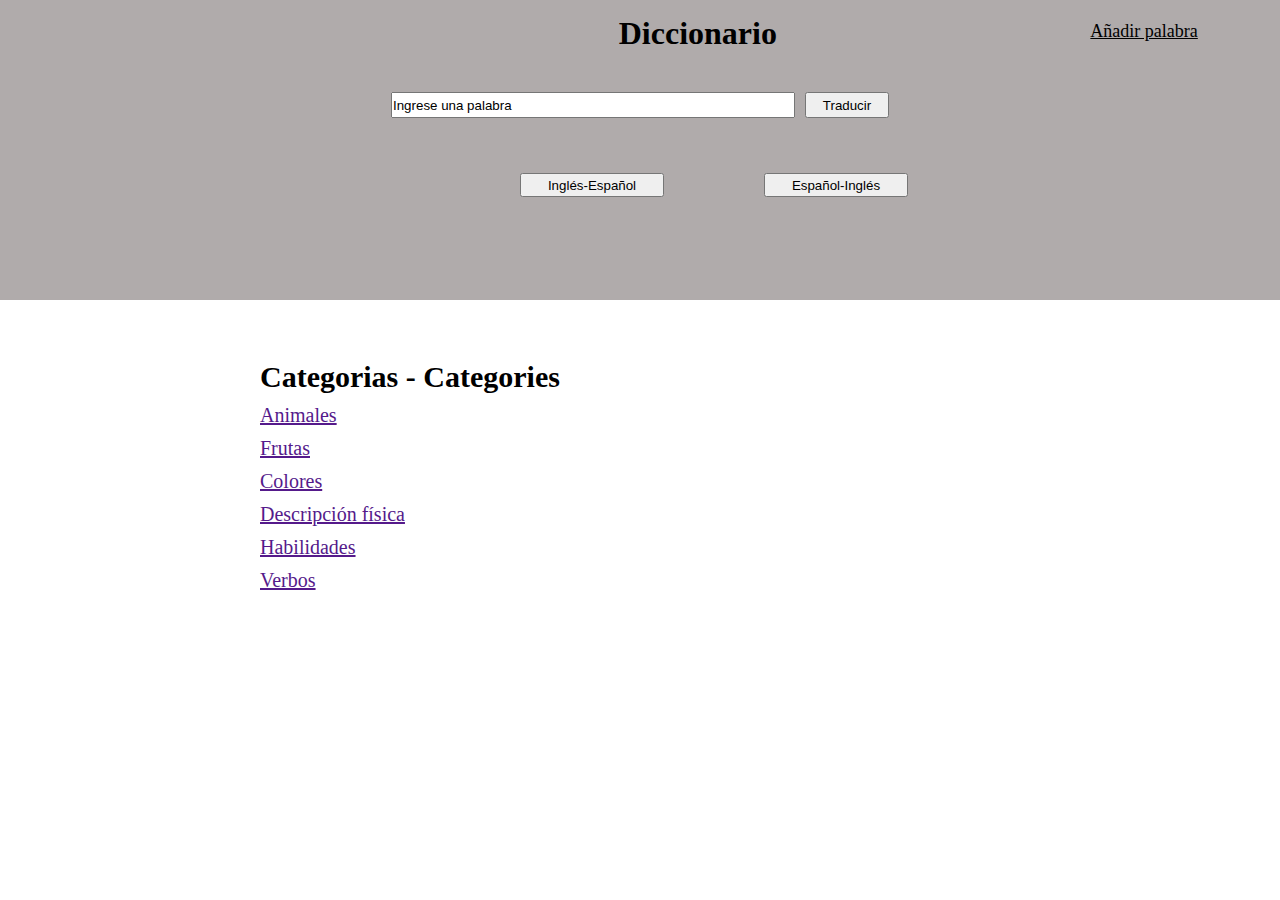
==== index.html @ 0b6e278b "progress" ====
<!DOCTYPE html>
<html lang="en">
<head>
    <meta charset="UTF-8">
    <meta name="viewport" content="width=device-width, initial-scale=1.0">
    <title>Diccionario</title>
    <link rel="stylesheet" href="style/style.css">
</head>
<body>

    <div class="principal-box">

        <header>
            <h1>Diccionario</h1>
            <a id="add_word" href="./new-word.html">Añadir palabra</a>
            <img src="" alt="">
        </header>
        
        <form class="space-word">
            <input type="text" id="traduction" name="Palabra" placeholder="Ingrese palabra a traducir" value="Ingrese una palabra">
            <button id="btn-traduction" type="submit">Traducir</button>
        </form>

        <div class="languajes"> 
            <button id="English" type="submit">Inglés-Español</button>
            <button id="Spanish" for="Spanish-English">Español-Inglés</button>
        </div>
        
    </div>

    <div class="second-box">
        <h2>Categorias - Categories</h2>
        <a href="">Animales</a>
        <a href="">Frutas</a>
        <a href="">Colores</a>
        <a href="">Descripción física</a>
        <a href="">Habilidades</a>
        <a href="">Verbos</a>

    </div>

    <div class="third-box">


    </div>
    

    
</body>
</html>
---- style/style.css ----
*{
    padding: 0;
    margin: 0;
    box-sizing: content-box;
}

.principal-box{
  width: 100%;
  height: 300px;
  background-color: rgba(64, 52, 52, 0.416);
}

header {
  width: 100%;
  padding: 15px;
  margin-left: 450px;
  display: flex;
  justify-content: space-around;
}

#add_word {
  padding: 6px;
  margin-right: 80px;
  font-size: 18px;
  display: flex;
  justify-content: end;
  color: black;
}

.space-word {
  padding: 25px;
  display: flex;
  justify-content: center;
}

#traduction {
  height: 22px;
  width: 400px;
  display: flex;
}

#btn-traduction {
  height: 22px;
  width: 80px;
  display: flex;
  justify-content: center;
  align-items: center;
  margin-left: 10px;
}

.languajes {
  height: 24px;
  display: flex;
  padding: 30px;
}

#English {
  margin-left: 490px;
  width: 140px;
}

#Spanish {
  margin-left: 100px;
  width: 140px;
}


/* --------------------------------------------------------- */

.second-box {
  width: 50%;
  padding: 60px;
  font-size: 20px;
  margin-left: 200px;
  display: flex;
  flex-direction: column;
}

.second-box a {
  margin-top: 10px;
}
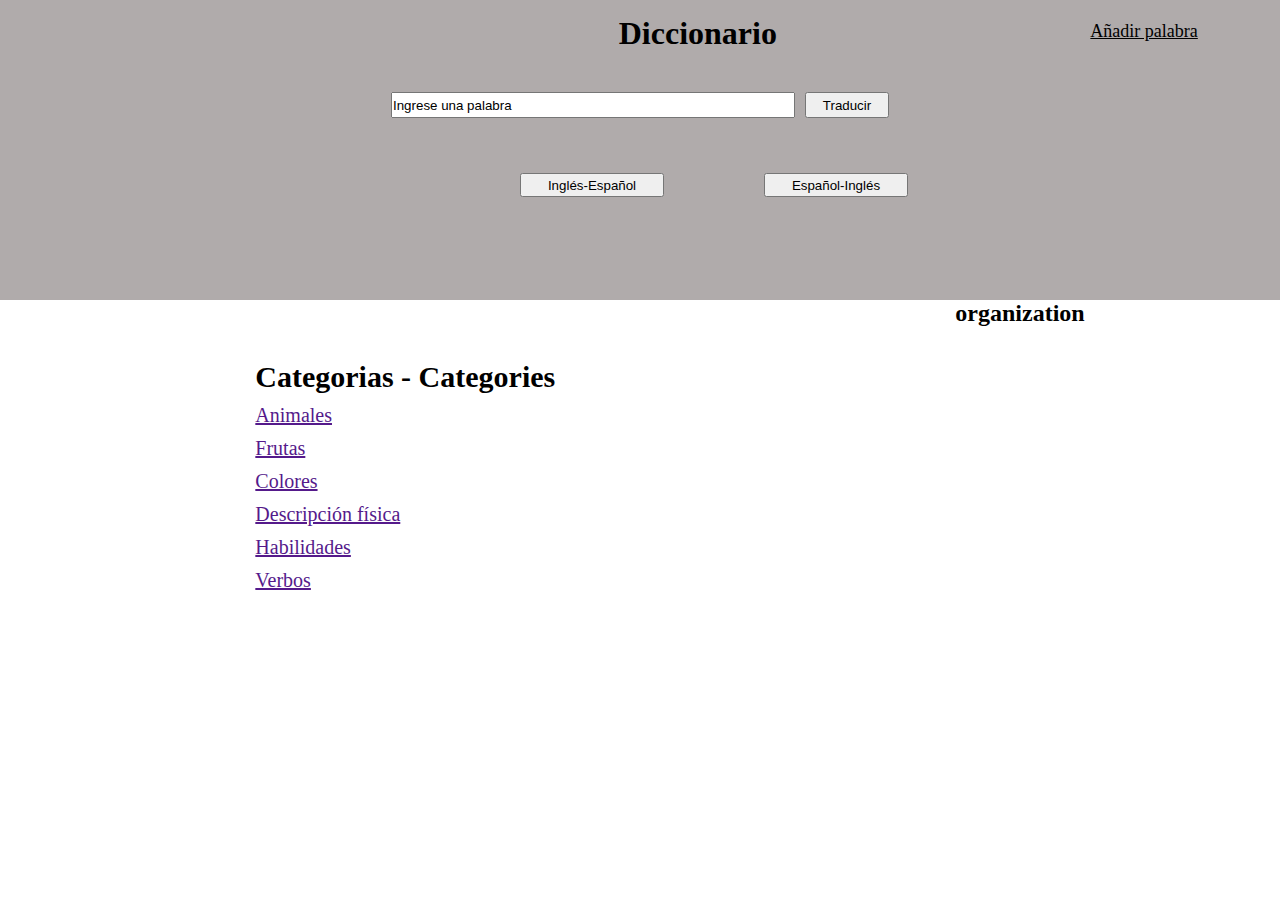
==== commit ece0bfc4: "progress" ====
--- a/index.html
+++ b/index.html
@@ -8,7 +8,7 @@
 </head>
 <body>
 
-    <div class="principal-box">
+    <div class="first-box">
 
         <header>
             <h1>Diccionario</h1>
@@ -28,22 +28,24 @@
         
     </div>
 
-    <div class="second-box">
-        <h2>Categorias - Categories</h2>
-        <a href="">Animales</a>
-        <a href="">Frutas</a>
-        <a href="">Colores</a>
-        <a href="">Descripción física</a>
-        <a href="">Habilidades</a>
-        <a href="">Verbos</a>
 
+    <div class="principal-box">
+        <div class="second-box">
+            <h2>Categorias - Categories</h2>
+            <a href="">Animales</a>
+            <a href="">Frutas</a>
+            <a href="">Colores</a>
+            <a href="">Descripción física</a>
+            <a href="">Habilidades</a>
+            <a href="">Verbos</a>
+
+        </div>
+
+        <div class="third-box">
+            <h2>organization</h2>
+
+        </div>
     </div>
-
-    <div class="third-box">
-
-
-    </div>
-    
 
     
 </body>
--- a/style/style.css
+++ b/style/style.css
@@ -4,7 +4,7 @@
     box-sizing: content-box;
 }
 
-.principal-box{
+.first-box{
   width: 100%;
   height: 300px;
   background-color: rgba(64, 52, 52, 0.416);
@@ -67,15 +67,35 @@
 
 /* --------------------------------------------------------- */
 
+.principal-box{
+  width: 100%;
+  display: flex;
+  justify-content: center;
+}
+
+
+
+/* ----------------------------------------------------------------------- */
 .second-box {
   width: 50%;
   padding: 60px;
   font-size: 20px;
-  margin-left: 200px;
   display: flex;
+  justify-content: center;
   flex-direction: column;
 }
 
 .second-box a {
   margin-top: 10px;
 }
+
+
+
+
+/* ---------------------------------------------------------------- */
+
+.thir-box {
+  width: 50%;
+  padding: 60px;
+  display: flex;
+}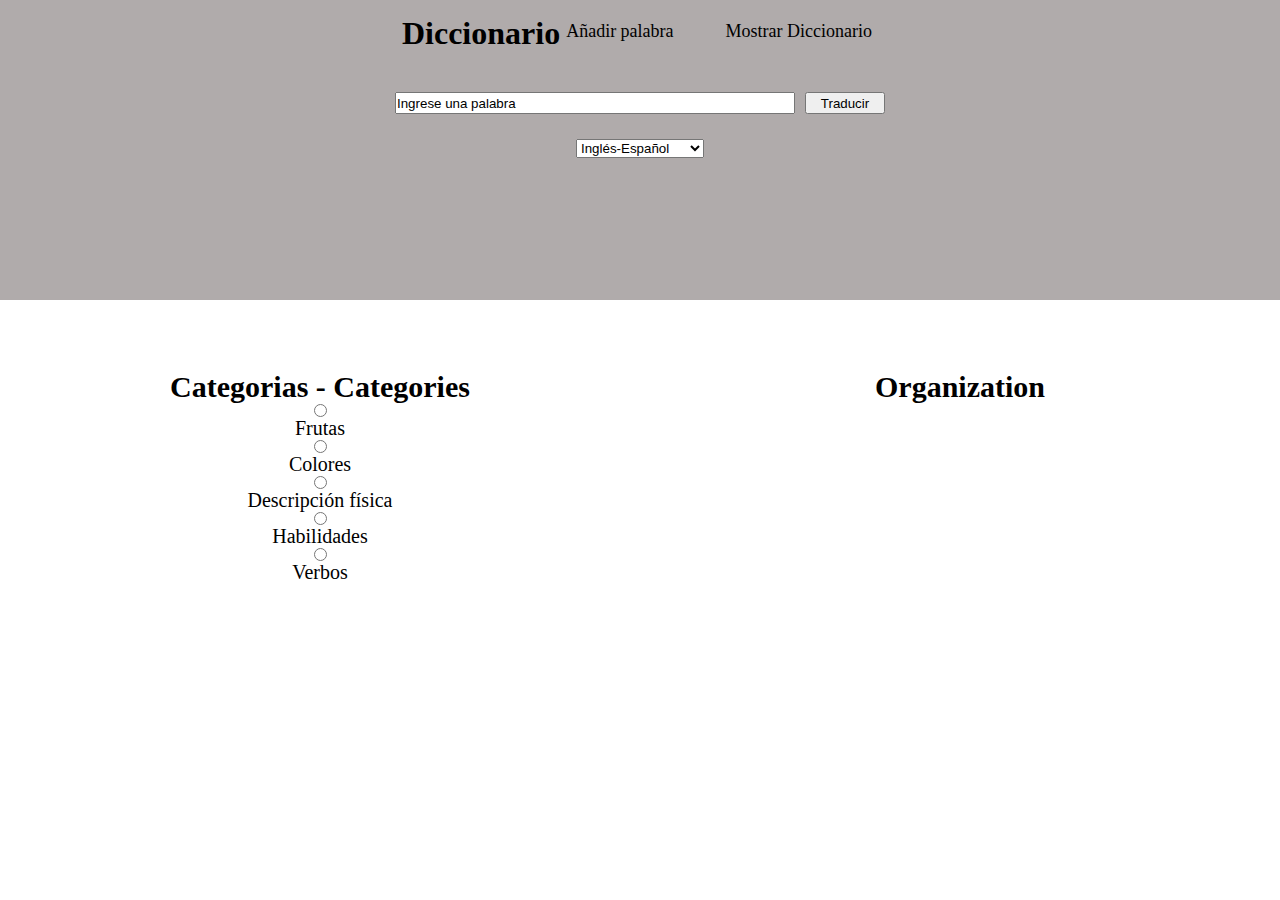
==== commit 7a347f66: "progress" ====
--- a/index.html
+++ b/index.html
@@ -1,52 +1,62 @@
 <!DOCTYPE html>
 <html lang="en">
+
 <head>
     <meta charset="UTF-8">
     <meta name="viewport" content="width=device-width, initial-scale=1.0">
     <title>Diccionario</title>
     <link rel="stylesheet" href="style/style.css">
 </head>
+
 <body>
-
-    <div class="first-box">
-
-        <header>
-            <h1>Diccionario</h1>
-            <a id="add_word" href="./new-word.html">Añadir palabra</a>
-            <img src="" alt="">
-        </header>
-        
-        <form class="space-word">
-            <input type="text" id="traduction" name="Palabra" placeholder="Ingrese palabra a traducir" value="Ingrese una palabra">
-            <button id="btn-traduction" type="submit">Traducir</button>
-        </form>
-
-        <div class="languajes"> 
-            <button id="English" type="submit">Inglés-Español</button>
-            <button id="Spanish" for="Spanish-English">Español-Inglés</button>
+    <main>
+        <div class="first-box">
+            <header>
+                <h1>Diccionario</h1>
+                <a id="add-word" href="./templates/new-word.html">Añadir palabra</a>
+                <a id="see-dictionary" href="./templates/word-dictionary.html">Mostrar Diccionario</a>
+                <img src="" alt="">
+            </header>
+            
+            <form class="space-word">
+                <input type="text" id="traduction" name="Palabra" placeholder="Ingrese palabra a traducir" value="Ingrese una palabra">
+                <button id="btn-traduction" type="submit">Traducir</button>
+            </form>
+    
+            <select name="Translate" id="languajes">
+                <option value="en-es">Inglés-Español</option>
+                <option value="es-en">Español-Inglés</option>
+            </select>
+            
         </div>
         
-    </div>
+    
+    
+        <div class="principal-box">
+            <div class="second-box">
+                <h2>Categorias - Categories</h2>
+            <!-- </div> -->
+        
+            <!-- <div> -->
+                <input value="fruits"  name="opcion" type="radio">Frutas</button>
+                <input value="colors"   name="opcion"  type="radio">Colores</button>
+                <input value="description" name="opcion"  type="radio">Descripción física</button>
+                <input value="skills" name="opcion" type="radio">Habilidades</button>
+                <input value="verbs" name="opcion" type="radio">Verbos</button>
+        
+        
+            </div>
+        
+            <div class="third-box">
+                <h2>Organization</h2>
+        
+            
+        
+            </div>
+        </div>
+    </main>
+    
 
 
-    <div class="principal-box">
-        <div class="second-box">
-            <h2>Categorias - Categories</h2>
-            <a href="">Animales</a>
-            <a href="">Frutas</a>
-            <a href="">Colores</a>
-            <a href="">Descripción física</a>
-            <a href="">Habilidades</a>
-            <a href="">Verbos</a>
-
-        </div>
-
-        <div class="third-box">
-            <h2>organization</h2>
-
-        </div>
-    </div>
-
-    
 </body>
 </html>--- a/style/style.css
+++ b/style/style.css
@@ -1,30 +1,63 @@
 *{
-    padding: 0;
-    margin: 0;
-    box-sizing: content-box;
+  padding: 0;
+  margin: 0;
+  box-sizing: border-box;
+}
+
+body{
+  width: 100vw;
+  height: 100vh;
 }
 
 .first-box{
   width: 100%;
   height: 300px;
+  display: flex;
+  flex-direction: column;
+  align-items: center;
   background-color: rgba(64, 52, 52, 0.416);
 }
+
+h1{
+  animation: changeColor 1s infinite;
+}
+
+@keyframes changeColor {
+  50%{
+    color: #ff00ff;
+  }
+}
+
 
 header {
   width: 100%;
   padding: 15px;
-  margin-left: 450px;
   display: flex;
-  justify-content: space-around;
+  justify-content: center;
 }
 
-#add_word {
+#add-word {
   padding: 6px;
-  margin-right: 80px;
   font-size: 18px;
   display: flex;
   justify-content: end;
   color: black;
+  text-decoration: none;
+}
+
+#see-dictionary {
+  padding: 6px;
+  margin-left: 40px;
+  font-size: 18px;
+  display: flex;
+  justify-content: end;
+  color: black;
+  text-decoration: none;
+}
+
+#add-word:hover,#see-dictionary:hover {
+  color: #ff00ff;
+  text-decoration:underline;
 }
 
 .space-word {
@@ -48,24 +81,12 @@
   margin-left: 10px;
 }
 
-.languajes {
-  height: 24px;
-  display: flex;
-  padding: 30px;
-}
-
-#English {
-  margin-left: 490px;
-  width: 140px;
-}
-
-#Spanish {
-  margin-left: 100px;
-  width: 140px;
+#languajes {
+  width: 10%;
 }
 
 
-/* --------------------------------------------------------- */
+/* ----------------------------------------------------------------------- */
 
 .principal-box{
   width: 100%;
@@ -78,24 +99,26 @@
 /* ----------------------------------------------------------------------- */
 .second-box {
   width: 50%;
-  padding: 60px;
   font-size: 20px;
   display: flex;
-  justify-content: center;
+  margin-top: 70px;
+  align-items: center;
   flex-direction: column;
 }
 
-.second-box a {
+.second-box radio-button {
   margin-top: 10px;
 }
 
 
 
 
-/* ---------------------------------------------------------------- */
+/* --------------------------------------------------------------------------- */
 
-.thir-box {
+.third-box {
   width: 50%;
-  padding: 60px;
+  margin-top: 70px;
+  font-size: 20px;
   display: flex;
+  justify-content: center;
 }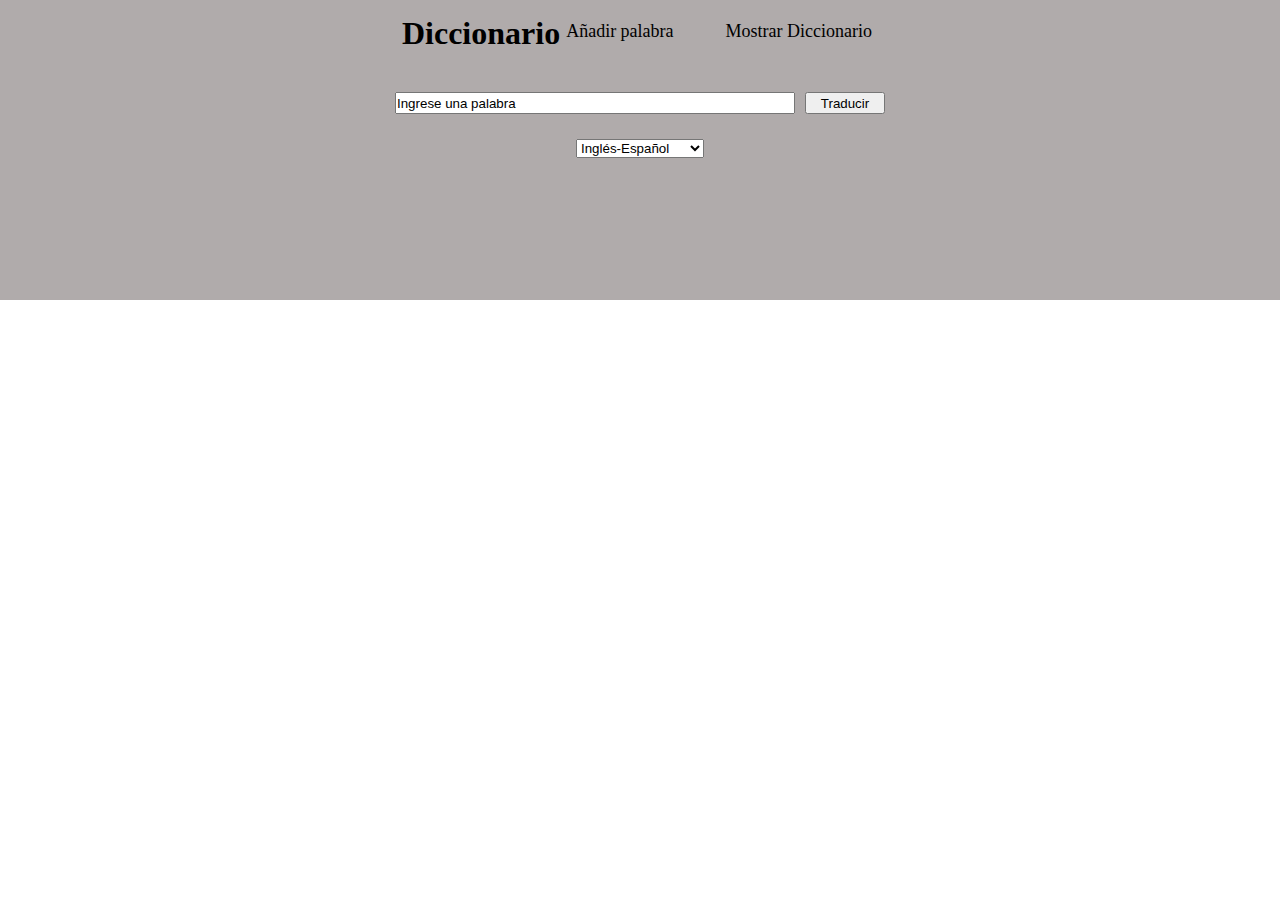
==== commit 2d577bd4: "progress" ====
--- a/index.html
+++ b/index.html
@@ -13,8 +13,8 @@
         <div class="first-box">
             <header>
                 <h1>Diccionario</h1>
-                <a id="add-word" href="./templates/new-word.html">Añadir palabra</a>
-                <a id="see-dictionary" href="./templates/word-dictionary.html">Mostrar Diccionario</a>
+                <a id="add-word" href="./templatee/new-word.html">Añadir palabra</a>
+                <a id="see-dictionary" href="./templatee/word-dictionary.html">Mostrar Diccionario</a>
                 <img src="" alt="">
             </header>
             
@@ -31,29 +31,7 @@
         </div>
         
     
-    
-        <div class="principal-box">
-            <div class="second-box">
-                <h2>Categorias - Categories</h2>
-            <!-- </div> -->
         
-            <!-- <div> -->
-                <input value="fruits"  name="opcion" type="radio">Frutas</button>
-                <input value="colors"   name="opcion"  type="radio">Colores</button>
-                <input value="description" name="opcion"  type="radio">Descripción física</button>
-                <input value="skills" name="opcion" type="radio">Habilidades</button>
-                <input value="verbs" name="opcion" type="radio">Verbos</button>
-        
-        
-            </div>
-        
-            <div class="third-box">
-                <h2>Organization</h2>
-        
-            
-        
-            </div>
-        </div>
     </main>
     
 
--- a/style/style.css
+++ b/style/style.css
@@ -85,40 +85,3 @@
   width: 10%;
 }
 
-
-/* ----------------------------------------------------------------------- */
-
-.principal-box{
-  width: 100%;
-  display: flex;
-  justify-content: center;
-}
-
-
-
-/* ----------------------------------------------------------------------- */
-.second-box {
-  width: 50%;
-  font-size: 20px;
-  display: flex;
-  margin-top: 70px;
-  align-items: center;
-  flex-direction: column;
-}
-
-.second-box radio-button {
-  margin-top: 10px;
-}
-
-
-
-
-/* --------------------------------------------------------------------------- */
-
-.third-box {
-  width: 50%;
-  margin-top: 70px;
-  font-size: 20px;
-  display: flex;
-  justify-content: center;
-}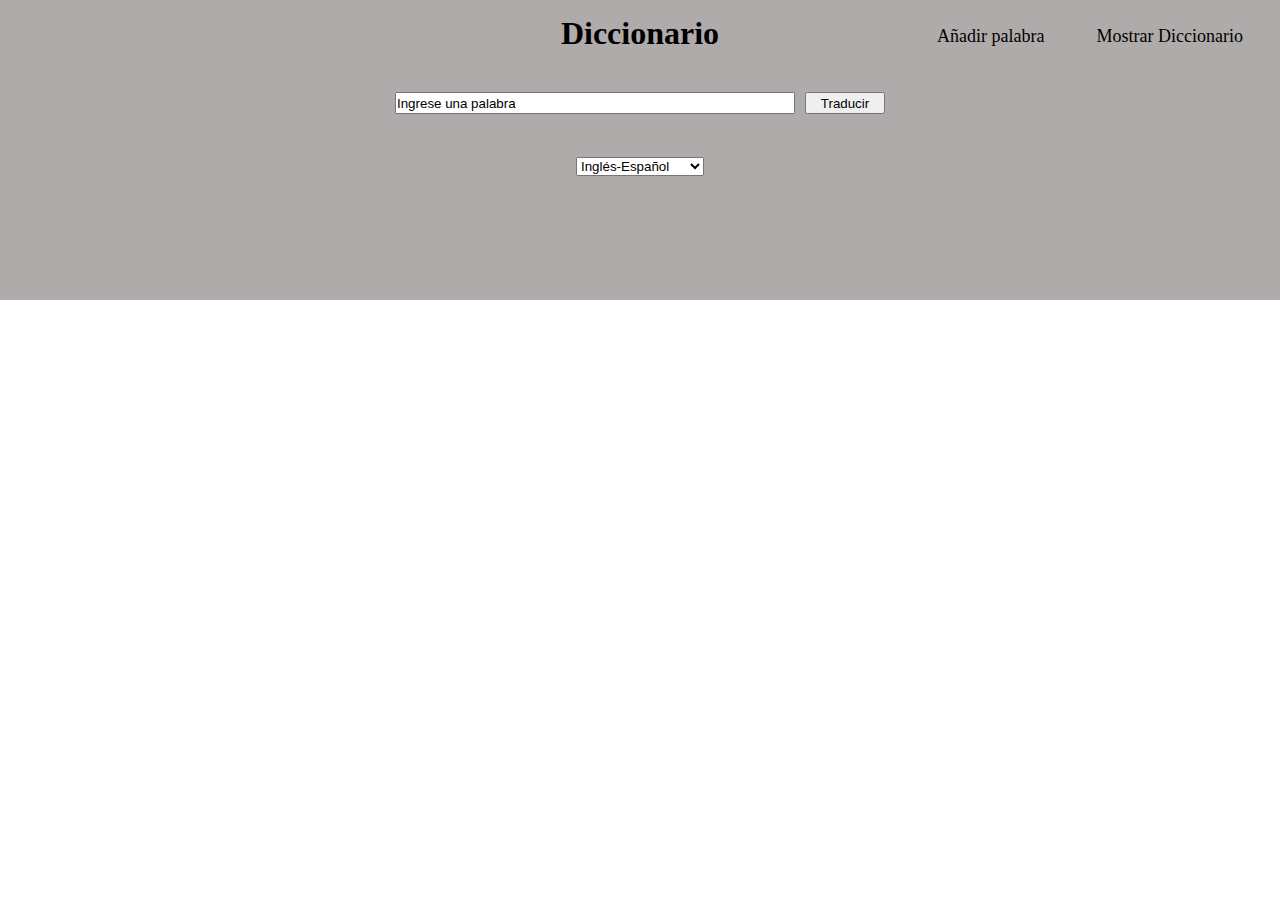
==== commit eccaeafd: "progress" ====
--- a/index.html
+++ b/index.html
@@ -13,14 +13,18 @@
         <div class="first-box">
             <header>
                 <h1>Diccionario</h1>
+                <img src="" alt="">
+            </header>
+
+            <div class="templates"> 
                 <a id="add-word" href="./templatee/new-word.html">Añadir palabra</a>
                 <a id="see-dictionary" href="./templatee/word-dictionary.html">Mostrar Diccionario</a>
-                <img src="" alt="">
-            </header>
-            
+            </div>
+
             <form class="space-word">
                 <input type="text" id="traduction" name="Palabra" placeholder="Ingrese palabra a traducir" value="Ingrese una palabra">
                 <button id="btn-traduction" type="submit">Traducir</button>
+                <!-- aquí ira la respuesta de la traduccion del usuario junto con un ejemplo que explica la palabra -->
             </form>
     
             <select name="Translate" id="languajes">
--- a/style/style.css
+++ b/style/style.css
@@ -24,10 +24,9 @@
 
 @keyframes changeColor {
   50%{
-    color: #ff00ff;
+    color: white;
   }
 }
-
 
 header {
   width: 100%;
@@ -36,9 +35,18 @@
   justify-content: center;
 }
 
+.templates {
+  padding: 20px;
+  position: absolute;
+  display: flex;
+  justify-content: center;
+  margin-left: 800px;
+}
+
 #add-word {
   padding: 6px;
   font-size: 18px;
+  margin-left: 100px;
   display: flex;
   justify-content: end;
   color: black;
@@ -56,7 +64,7 @@
 }
 
 #add-word:hover,#see-dictionary:hover {
-  color: #ff00ff;
+  color: white;
   text-decoration:underline;
 }
 
@@ -83,5 +91,6 @@
 
 #languajes {
   width: 10%;
+  margin-top: 18px;
 }
 
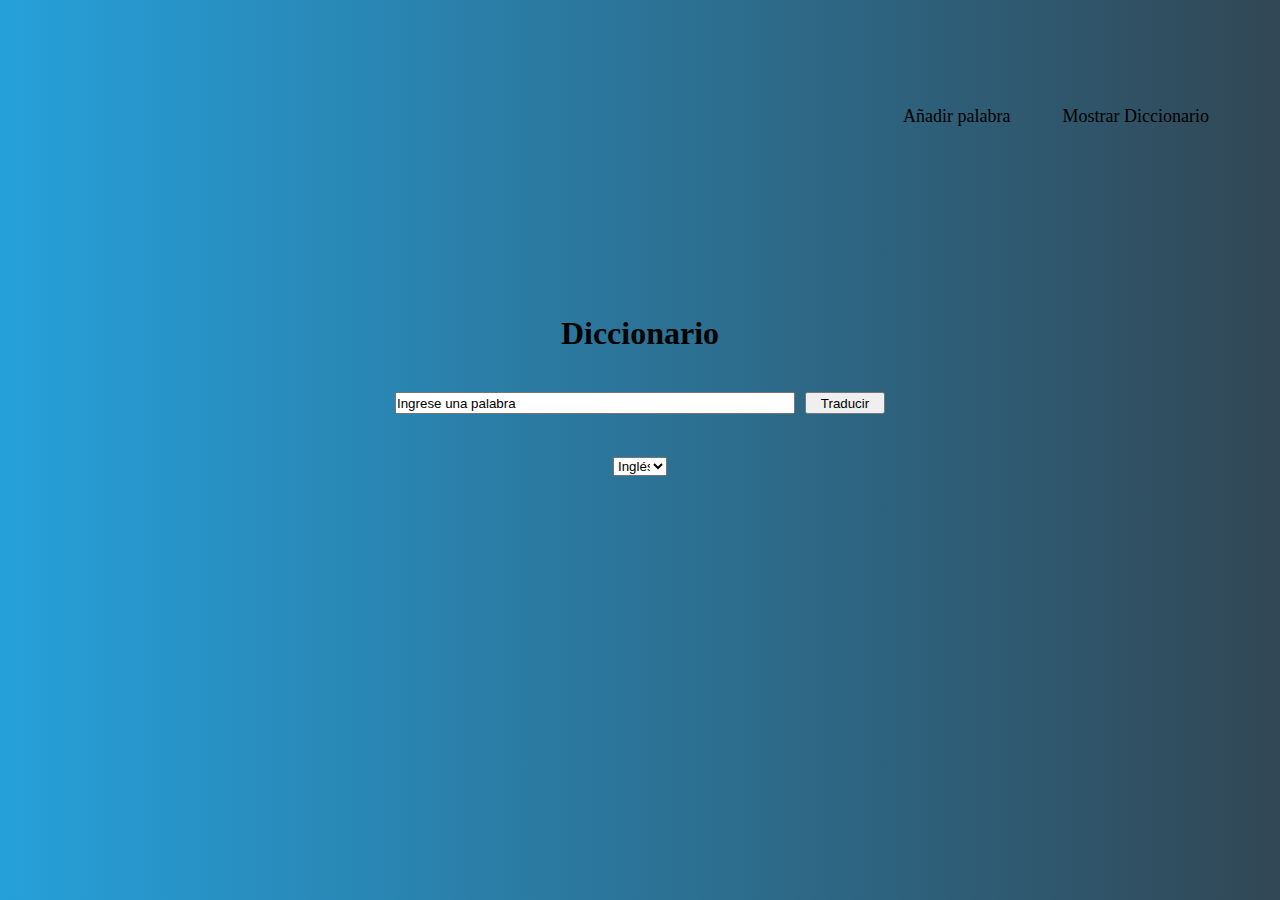
==== commit 05afca86: "progress" ====
--- a/index.html
+++ b/index.html
@@ -30,7 +30,7 @@
             <select name="Translate" id="languajes">
                 <option value="en-es">Inglés-Español</option>
                 <option value="es-en">Español-Inglés</option>
-            </select>
+            </select>        
             
         </div>
         
--- a/style/style.css
+++ b/style/style.css
@@ -7,6 +7,13 @@
 body{
   width: 100vw;
   height: 100vh;
+  background: #314755;
+  background: -webkit-linear-gradient(to right, #26a0da, #314755); 
+  background: linear-gradient(to right, #26a0da, #314755);
+  display: flex;
+  align-items: center;
+  justify-content: center;
+
 }
 
 .first-box{
@@ -15,7 +22,7 @@
   display: flex;
   flex-direction: column;
   align-items: center;
-  background-color: rgba(64, 52, 52, 0.416);
+  
 }
 
 h1{
@@ -36,19 +43,17 @@
 }
 
 .templates {
-  padding: 20px;
+  margin-top: -200px;
+  margin-left: 65%;
   position: absolute;
   display: flex;
   justify-content: center;
-  margin-left: 800px;
 }
 
 #add-word {
   padding: 6px;
   font-size: 18px;
-  margin-left: 100px;
   display: flex;
-  justify-content: end;
   color: black;
   text-decoration: none;
 }
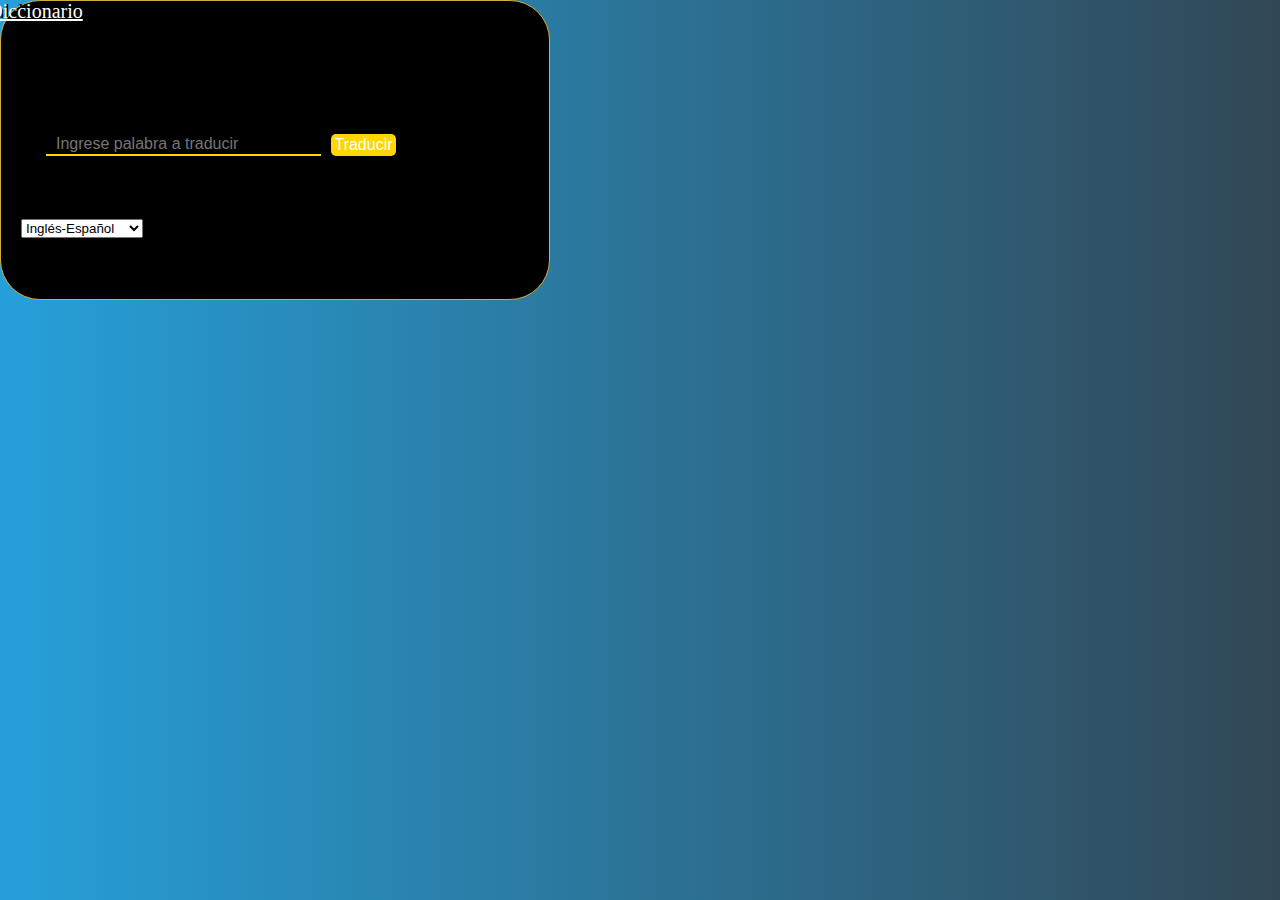
==== commit c714e2ed: "progress" ====
--- a/index.html
+++ b/index.html
@@ -10,27 +10,27 @@
 
 <body>
     <main>
+        <header>
+            <a id="add-word" href="./templatee/new-word.html">Añadir palabra</a>
+            <a id="see-dictionary" href="./templatee/word-dictionary.html">Mostrar Diccionario</a>
+        </header>
+        
         <div class="first-box">
-            <header>
+            
+            <div class="container">
                 <h1>Diccionario</h1>
-                <img src="" alt="">
-            </header>
-
-            <div class="templates"> 
-                <a id="add-word" href="./templatee/new-word.html">Añadir palabra</a>
-                <a id="see-dictionary" href="./templatee/word-dictionary.html">Mostrar Diccionario</a>
+                <form class="space-word">
+                    <input type="text" placeholder="Ingrese palabra a traducir" id="traduction">
+                    <button id="btn-traduction" type="submit">Traducir</button>
+                    <!-- aquí ira la respuesta de la traduccion del usuario junto con un ejemplo que explica la palabra -->
+                </form>
+        
+                <select name="Translate" id="languajes">
+                    <option value="en-es">Inglés-Español</option>
+                    <option value="es-en">Español-Inglés</option>
+                </select>
+                
             </div>
-
-            <form class="space-word">
-                <input type="text" id="traduction" name="Palabra" placeholder="Ingrese palabra a traducir" value="Ingrese una palabra">
-                <button id="btn-traduction" type="submit">Traducir</button>
-                <!-- aquí ira la respuesta de la traduccion del usuario junto con un ejemplo que explica la palabra -->
-            </form>
-    
-            <select name="Translate" id="languajes">
-                <option value="en-es">Inglés-Español</option>
-                <option value="es-en">Español-Inglés</option>
-            </select>        
             
         </div>
         
--- a/style/style.css
+++ b/style/style.css
@@ -11,8 +11,6 @@
   background: -webkit-linear-gradient(to right, #26a0da, #314755); 
   background: linear-gradient(to right, #26a0da, #314755);
   display: flex;
-  align-items: center;
-  justify-content: center;
 
 }
 
@@ -22,6 +20,7 @@
   display: flex;
   flex-direction: column;
   align-items: center;
+  justify-content: center;
   
 }
 
@@ -36,35 +35,30 @@
 }
 
 header {
-  width: 100%;
-  padding: 15px;
-  display: flex;
-  justify-content: center;
-}
-
-.templates {
-  margin-top: -200px;
-  margin-left: 65%;
+  margin-bottom: 50%;
+  font-size: 20px;
   position: absolute;
   display: flex;
   justify-content: center;
+  align-items: start;
 }
 
 #add-word {
-  padding: 6px;
-  font-size: 18px;
+  font-size: 20px;
+  width: 150px;
+  position: absolute;
+  color: black;
   display: flex;
-  color: black;
   text-decoration: none;
 }
 
 #see-dictionary {
-  padding: 6px;
-  margin-left: 40px;
-  font-size: 18px;
+  margin-left: 10px;
+  font-size: 20px;
+  width: 170px;
+  position: absolute;
+  color: black;
   display: flex;
-  justify-content: end;
-  color: black;
   text-decoration: none;
 }
 
@@ -72,6 +66,65 @@
   color: white;
   text-decoration:underline;
 }
+
+
+/* ------------------------------------------------------------------------------------------------------ */
+
+
+.container {
+  width: 550px;
+  height: 800px;
+  display: flex;
+  flex-direction: column;
+  text-align: center;
+  justify-content: center;
+  background: #000;
+  border: 1px solid #D4AF37;
+  border-radius:40px;
+  padding: 20px;
+}
+
+
+h1 {
+  font-size: 24px;
+  margin-bottom: 20px;
+}
+
+form{
+  max-width: 400px;
+
+}
+
+input {
+  width: 90%;
+  padding: 10px;
+  margin-bottom: 20px;
+  border: none;
+  background-color: #000;
+  color:#fff;
+  font-size: 16px;
+  border-bottom: 2px solid #ffd700;
+}
+
+button {
+  padding: 10px 20px;
+  border: none;
+  background-color: #ffd700;
+  color:#fff;
+  font-size: 16px;
+  cursor: pointer;
+  transition: background-color 0.3s;
+  border-radius: 5px; 
+}
+
+button:hover {
+  background-color: #ffd700;
+}
+
+
+
+
+/* ----------------------------------------------------------------------------------------------------------------------- */
 
 .space-word {
   padding: 25px;
@@ -87,7 +140,7 @@
 
 #btn-traduction {
   height: 22px;
-  width: 80px;
+  width: 65px;
   display: flex;
   justify-content: center;
   align-items: center;
@@ -95,7 +148,9 @@
 }
 
 #languajes {
-  width: 10%;
+  width: 24%;
   margin-top: 18px;
+  display: flex;
+  justify-content: center;
 }
 
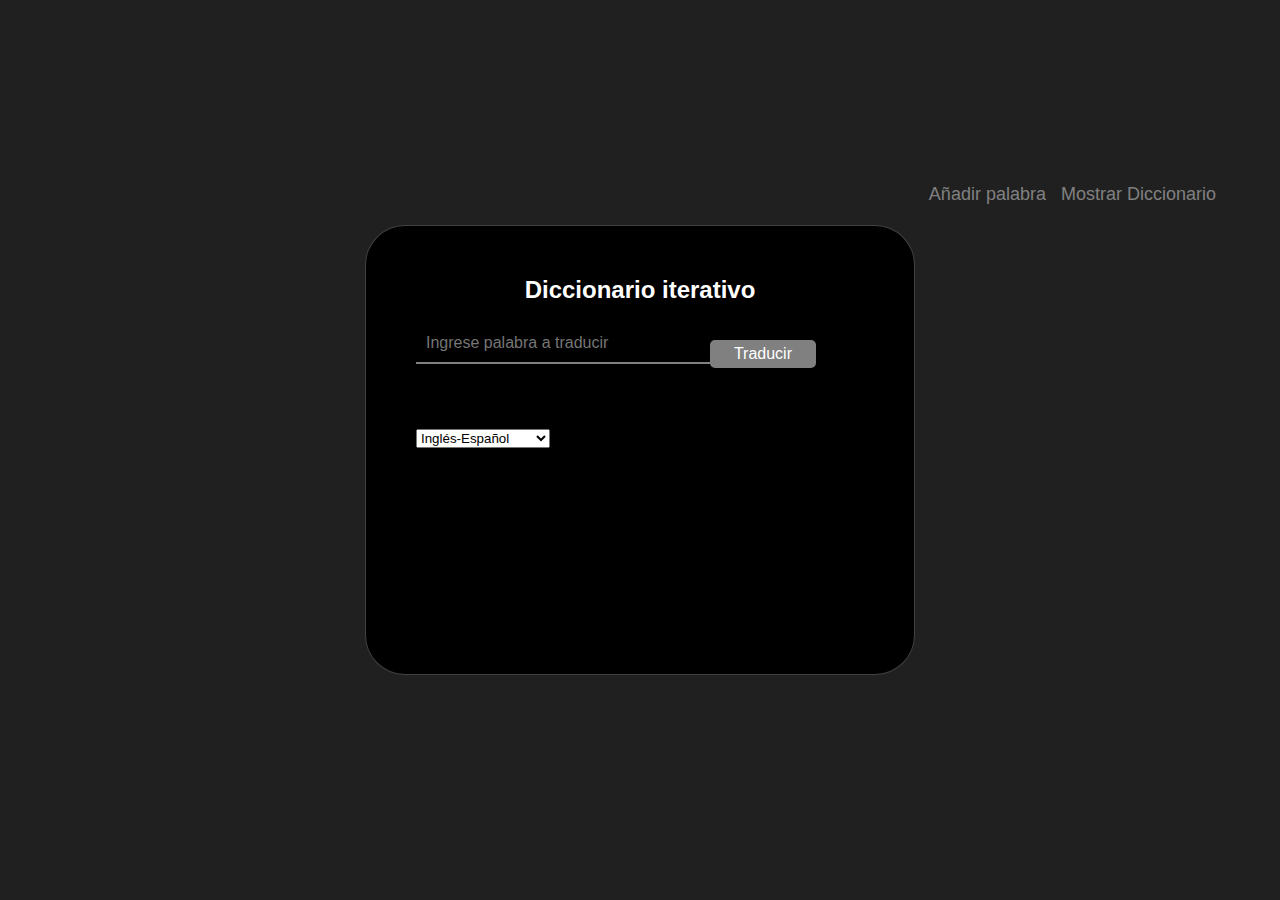
==== commit 7c2d22a5: "edit a some things" ====
--- a/index.html
+++ b/index.html
@@ -1,44 +1,36 @@
 <!DOCTYPE html>
-<html lang="en">
+<html lang="es"></html>
 
 <head>
     <meta charset="UTF-8">
     <meta name="viewport" content="width=device-width, initial-scale=1.0">
-    <title>Diccionario</title>
-    <link rel="stylesheet" href="style/style.css">
+    <link rel="stylesheet" href="./style/style.css">
+    <title>Diccionario Iterativo</title>
 </head>
 
 <body>
-    <main>
+
         <header>
-            <a id="add-word" href="./templatee/new-word.html">Añadir palabra</a>
-            <a id="see-dictionary" href="./templatee/word-dictionary.html">Mostrar Diccionario</a>
+            <a id="index" href="./templatee/new-word.html">Añadir palabra</a>
+            <a id="index" href="./templatee/word-dictionary.html">Mostrar Diccionario</a>
         </header>
-        
-        <div class="first-box">
-            
-            <div class="container">
-                <h1>Diccionario</h1>
-                <form class="space-word">
-                    <input type="text" placeholder="Ingrese palabra a traducir" id="traduction">
-                    <button id="btn-traduction" type="submit">Traducir</button>
-                    <!-- aquí ira la respuesta de la traduccion del usuario junto con un ejemplo que explica la palabra -->
-                </form>
-        
-                <select name="Translate" id="languajes">
-                    <option value="en-es">Inglés-Español</option>
-                    <option value="es-en">Español-Inglés</option>
-                </select>
-                
-            </div>
-            
+
+        <div class="container" >
+            <h1>Diccionario iterativo</h1>
+
+            <form class="space-word">
+                <input type="text" placeholder="Ingrese palabra a traducir" id="traduction">
+                <button id="btn-traduction" type="submit">Traducir</button>
+                <!-- aquí ira la respuesta de la traduccion del usuario junto con un ejemplo que explica la palabra -->
+            </form> 
+
+            <select name="Translate" id="languajes">
+                <option value="en-es">Inglés-Español</option>
+                <option value="es-en">Español-Inglés</option>
+            </select>
+
         </div>
-        
-    
-        
-    </main>
-    
 
 
 </body>
-</html>+</html>
--- a/style/style.css
+++ b/style/style.css
@@ -1,156 +1,110 @@
 *{
-  padding: 0;
-  margin: 0;
-  box-sizing: border-box;
-}
+    padding: 0;
+    margin: 0;
+    box-sizing: border-box;
+  }
+  
+  body{
+    width: 100vw;
+    height: 100vh;
+    font-family: Arial, Helvetica, sans-serif;
+    background-color: #202020;
+    color: #fff;
+    display: flex;
+    justify-content: center;
+    align-items: center;
+  }
+  
+  header {
+    padding: 5%;
+    font-size: 18px;
+    width: 100%;
+    position: absolute;
+    display: flex;
+    justify-content:end;
+    margin-bottom: 40%;
+    gap: 15px;
+  }
+  
+  #index{
+    color: rgb(128, 128, 128);
+    text-decoration: none;
+    display: flex;
+  }
+  
+  #index:hover {
+    color: white;
+    text-decoration:underline;
+  }
+  
+  .container {
+    width: 550px;
+    height: 450px;
+    padding: 50px;
+    border-radius:40px;
+    display: flex;
+    flex-direction: column;
+    text-align: center;
+    background: #000;
+    border: 1px solid rgba(128, 128, 128, 0.5);
+  } 
+  
+  h1 {
+    font-size: 24px;
+    margin-bottom: 20px;
+  }
+  
+  form{
+    display: flex;
+    max-width: 400px;
+  }
 
-body{
-  width: 100vw;
-  height: 100vh;
-  background: #314755;
-  background: -webkit-linear-gradient(to right, #26a0da, #314755); 
-  background: linear-gradient(to right, #26a0da, #314755);
-  display: flex;
-
-}
-
-.first-box{
-  width: 100%;
-  height: 300px;
-  display: flex;
-  flex-direction: column;
-  align-items: center;
-  justify-content: center;
+  .space-word {
+    display: flex;
+    align-items: center;
+  }
   
-}
-
-h1{
-  animation: changeColor 1s infinite;
-}
-
-@keyframes changeColor {
-  50%{
-    color: white;
+  input {
+    width: 90%;
+    padding: 10px;
+    margin-bottom: 20px;
+    border: none;
+    background-color: #000;
+    color:#fff;
+    font-size: 16px;
+    border-bottom: 2px solid gray;
   }
-}
-
-header {
-  margin-bottom: 50%;
-  font-size: 20px;
-  position: absolute;
-  display: flex;
-  justify-content: center;
-  align-items: start;
-}
-
-#add-word {
-  font-size: 20px;
-  width: 150px;
-  position: absolute;
-  color: black;
-  display: flex;
-  text-decoration: none;
-}
-
-#see-dictionary {
-  margin-left: 10px;
-  font-size: 20px;
-  width: 170px;
-  position: absolute;
-  color: black;
-  display: flex;
-  text-decoration: none;
-}
-
-#add-word:hover,#see-dictionary:hover {
-  color: white;
-  text-decoration:underline;
-}
-
-
-/* ------------------------------------------------------------------------------------------------------ */
-
-
-.container {
-  width: 550px;
-  height: 800px;
-  display: flex;
-  flex-direction: column;
-  text-align: center;
-  justify-content: center;
-  background: #000;
-  border: 1px solid #D4AF37;
-  border-radius:40px;
-  padding: 20px;
-}
-
-
-h1 {
-  font-size: 24px;
-  margin-bottom: 20px;
-}
-
-form{
-  max-width: 400px;
-
-}
-
-input {
-  width: 90%;
-  padding: 10px;
-  margin-bottom: 20px;
-  border: none;
-  background-color: #000;
-  color:#fff;
-  font-size: 16px;
-  border-bottom: 2px solid #ffd700;
-}
-
-button {
-  padding: 10px 20px;
-  border: none;
-  background-color: #ffd700;
-  color:#fff;
-  font-size: 16px;
-  cursor: pointer;
-  transition: background-color 0.3s;
-  border-radius: 5px; 
-}
-
-button:hover {
-  background-color: #ffd700;
-}
+  
+  button {
+    padding: 5px 24px;
+    border: none;
+    background-color: gray;
+    color:#fff;
+    font-size: 16px;
+    cursor: pointer;
+    transition: background-color 0.3s;
+    border-radius: 5px; 
+  }
+  
+  button:hover {
+    background-color: gray;
+  }
+  
 
 
 
 
-/* ----------------------------------------------------------------------------------------------------------------------- */
 
-.space-word {
-  padding: 25px;
-  display: flex;
-  justify-content: center;
-}
 
-#traduction {
-  height: 22px;
-  width: 400px;
-  display: flex;
-}
 
-#btn-traduction {
-  height: 22px;
-  width: 65px;
-  display: flex;
-  justify-content: center;
-  align-items: center;
-  margin-left: 10px;
-}
 
-#languajes {
-  width: 24%;
-  margin-top: 18px;
-  display: flex;
-  justify-content: center;
-}
 
+
+  #languajes {
+    width: 30%;
+    margin-top: 10%;
+    display: flex;
+    justify-content: center;
+    align-items: center;
+  }
+  